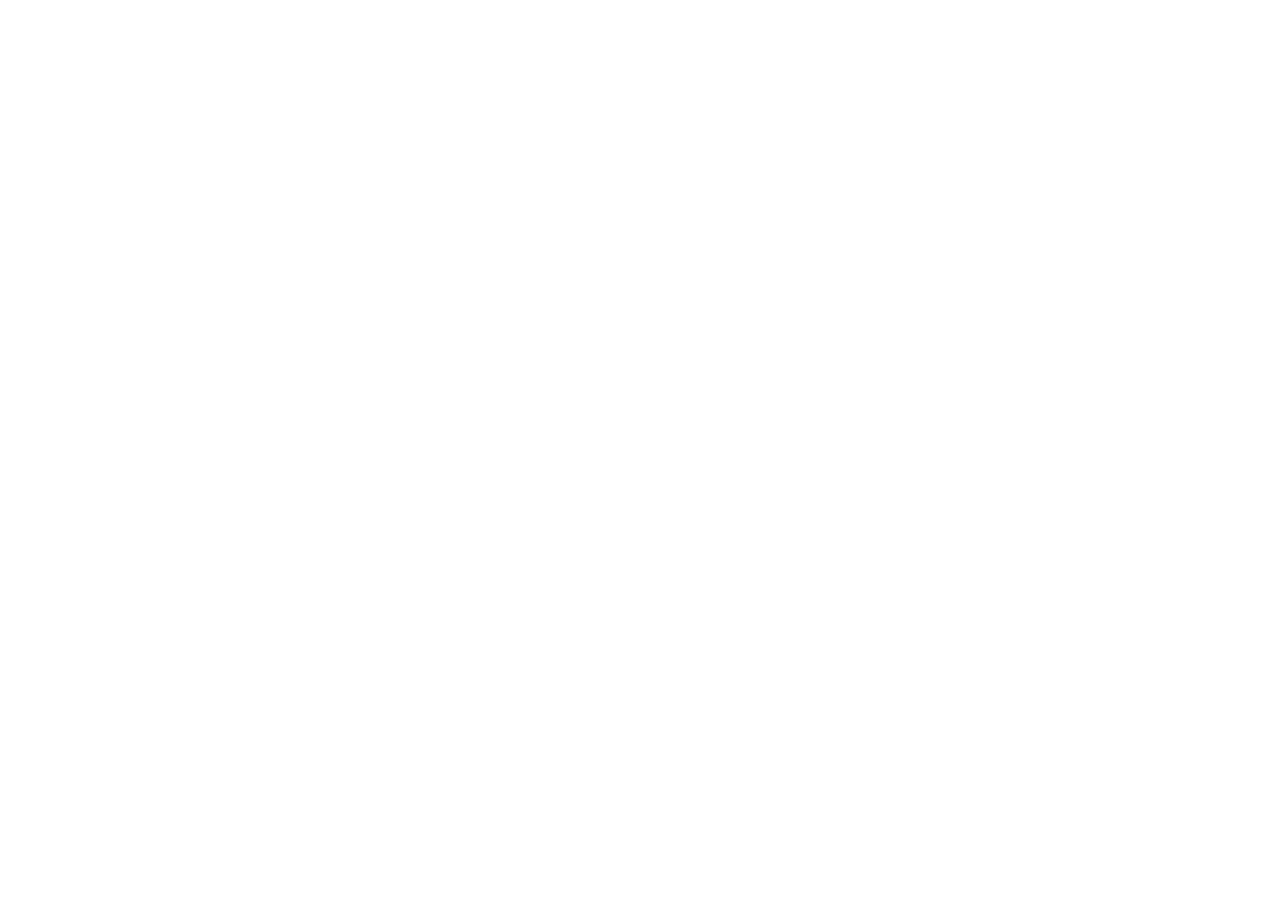
==== etch.html @ 3b391d5e "Add files and folders. Add boilerplate and nitial structure for HTML." ====
<html lang="en">
<head>
    <meta charset="UTF-8">
    <title>Etch-a-Sketch</title>
</head>
<body>
    <header>

    </header>

    <main>
        <div class="sketch-box"></div>
    </main>


    <footer>

    </footer>
</body>
</html>
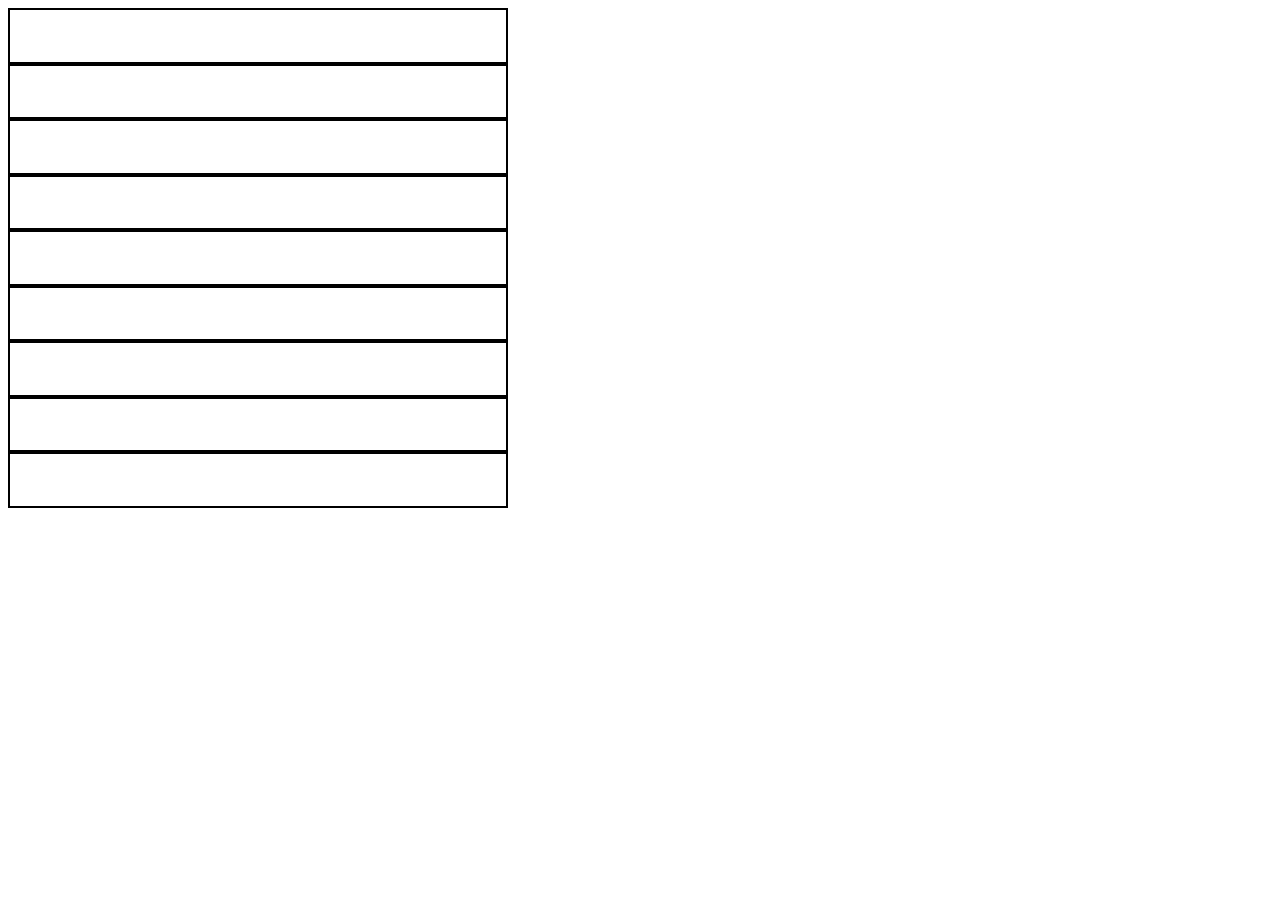
==== commit 54e4a3f1: "Add stlesheet and js script tag and simplify page" ====
--- a/etch.html
+++ b/etch.html
@@ -2,19 +2,25 @@
 <head>
     <meta charset="UTF-8">
     <title>Etch-a-Sketch</title>
+    <link rel="stylesheet" href="etch.css">
 </head>
 <body>
-    <header>
+    <div class="page">
+ 
+        <div class="sketch-box">
+            <div class="box"></div>
+            <div class="box"></div>
+            <div class="box"></div>
+            <div class="box"></div>
+            <div class="box"></div>
+            <div class="box"></div>
+            <div class="box"></div>
+            <div class="box"></div>
+            <div class="box"></div>
+        </div>
+        
+    </div>
 
-    </header>
-
-    <main>
-        <div class="sketch-box"></div>
-    </main>
-
-
-    <footer>
-
-    </footer>
+    <script src="etch.js"></script>
 </body>
 </html>--- a/etch.css
+++ b/etch.css
@@ -0,0 +1,18 @@
+.page {
+    width: 100%;
+    height: 100%;
+}
+
+.sketch-box {
+    height: 500px;
+    width: 500px;
+    display: grid;
+    grid-template-columns: auto;
+    grid-template-rows: auto;
+}
+
+.box {
+    height: auto;
+    width: auto;
+    border: 2px black solid;
+}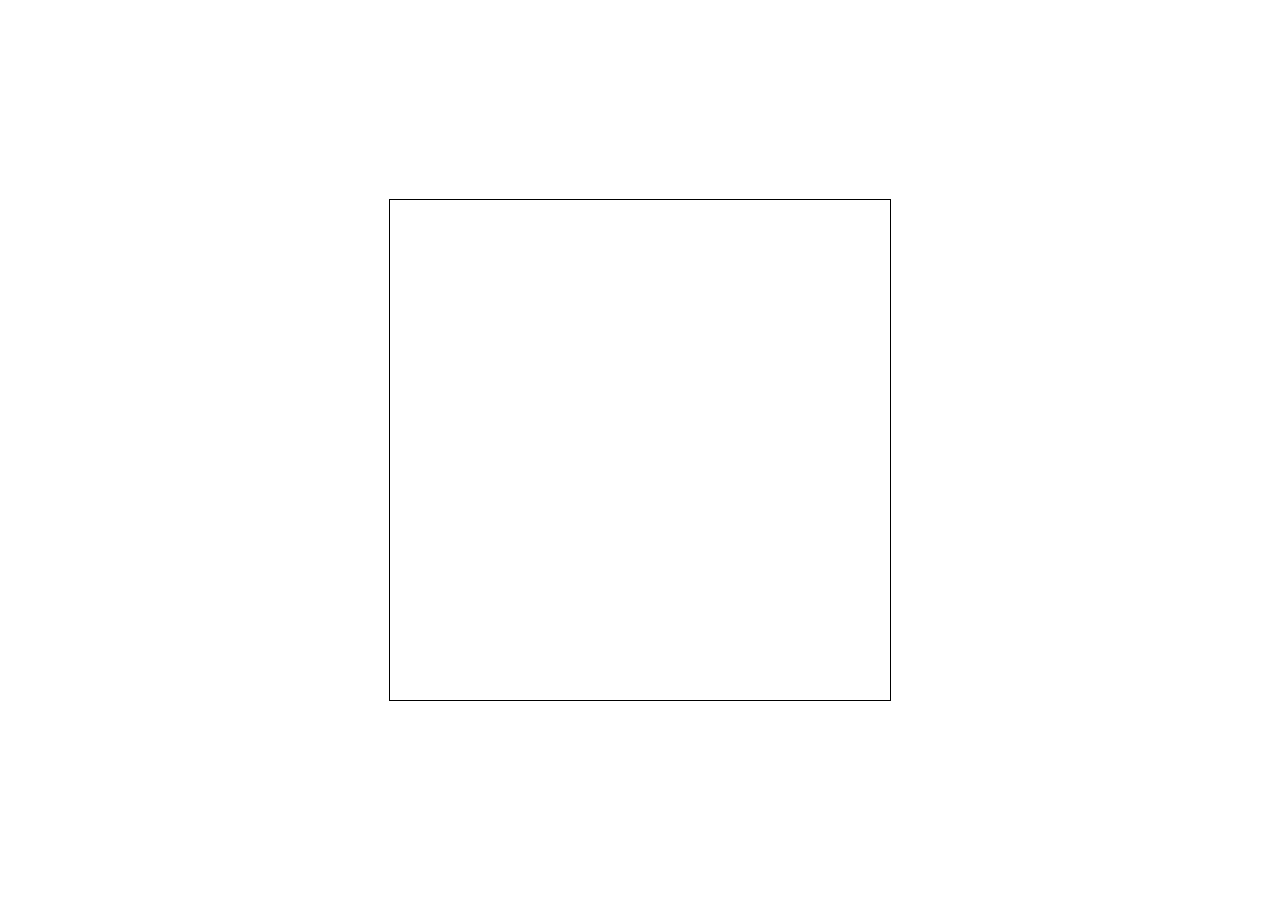
==== commit ebb37105: "Remove html and css for testing a grid" ====
--- a/etch.html
+++ b/etch.html
@@ -7,17 +7,7 @@
 <body>
     <div class="page">
  
-        <div class="sketch-box">
-            <div class="box"></div>
-            <div class="box"></div>
-            <div class="box"></div>
-            <div class="box"></div>
-            <div class="box"></div>
-            <div class="box"></div>
-            <div class="box"></div>
-            <div class="box"></div>
-            <div class="box"></div>
-        </div>
+        <div class="sketch-box"></div>
         
     </div>
 
--- a/etch.css
+++ b/etch.css
@@ -1,13 +1,16 @@
 .page {
     width: 100%;
     height: 100%;
+    display: flex;
+    justify-content: center;
+    align-items: center;
 }
 
 .sketch-box {
+    border: 1px black solid;
     height: 500px;
     width: 500px;
     display: grid;
-    grid-template-columns: auto;
     grid-template-rows: auto;
 }
 
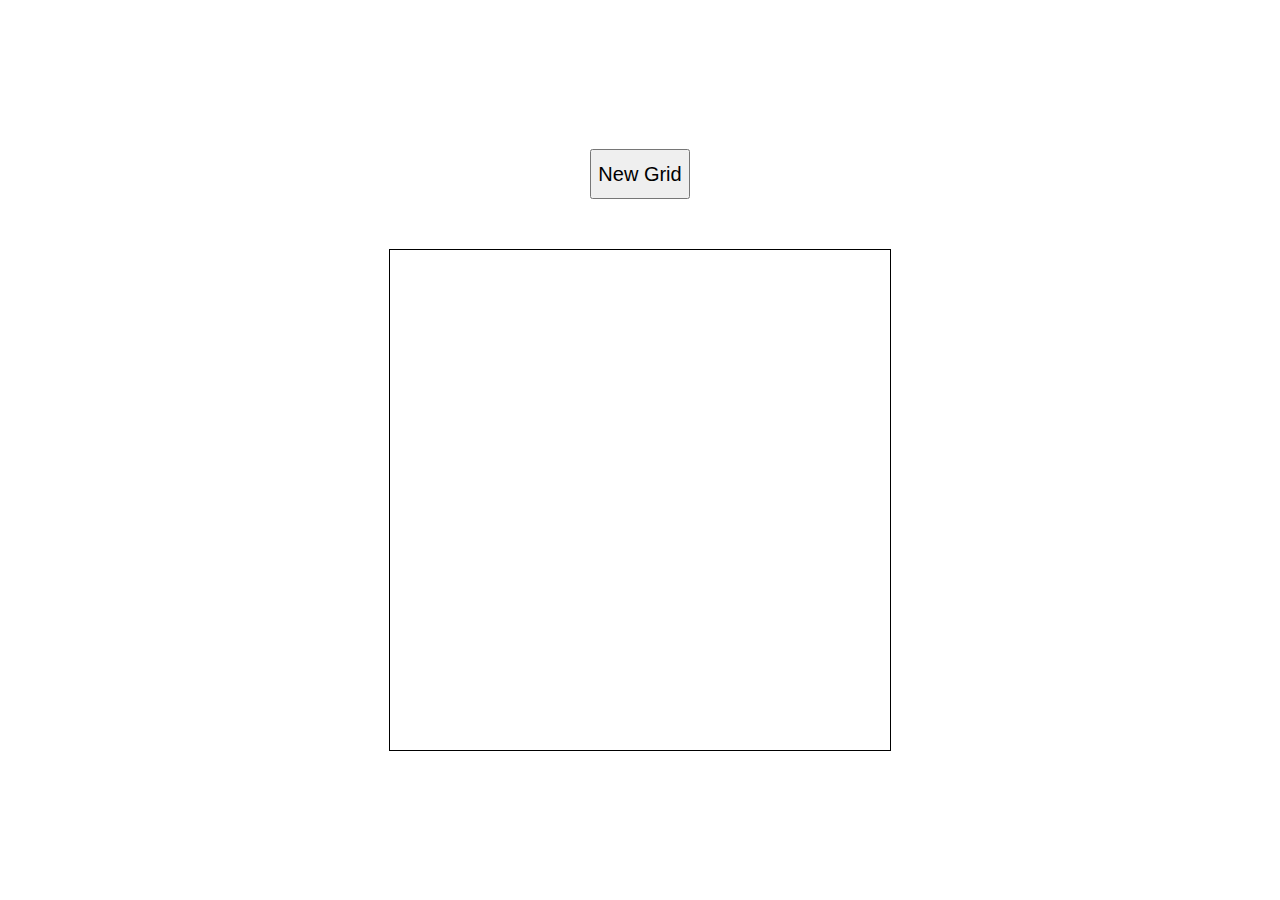
==== commit 60a26154: "Add html and CSS for new game button" ====
--- a/etch.html
+++ b/etch.html
@@ -6,6 +6,8 @@
 </head>
 <body>
     <div class="page">
+
+        <button class="new-game-btn">New Grid</button>
  
         <div class="sketch-box"></div>
         
--- a/etch.css
+++ b/etch.css
@@ -4,6 +4,14 @@
     display: flex;
     justify-content: center;
     align-items: center;
+    flex-direction: column;
+}
+
+.new-game-btn {
+    width: 100px;
+    height: 50px;
+    font-size: 20px;
+    margin-bottom: 50px;
 }
 
 .sketch-box {
@@ -17,5 +25,4 @@
 .box {
     height: auto;
     width: auto;
-    border: 2px black solid;
 }